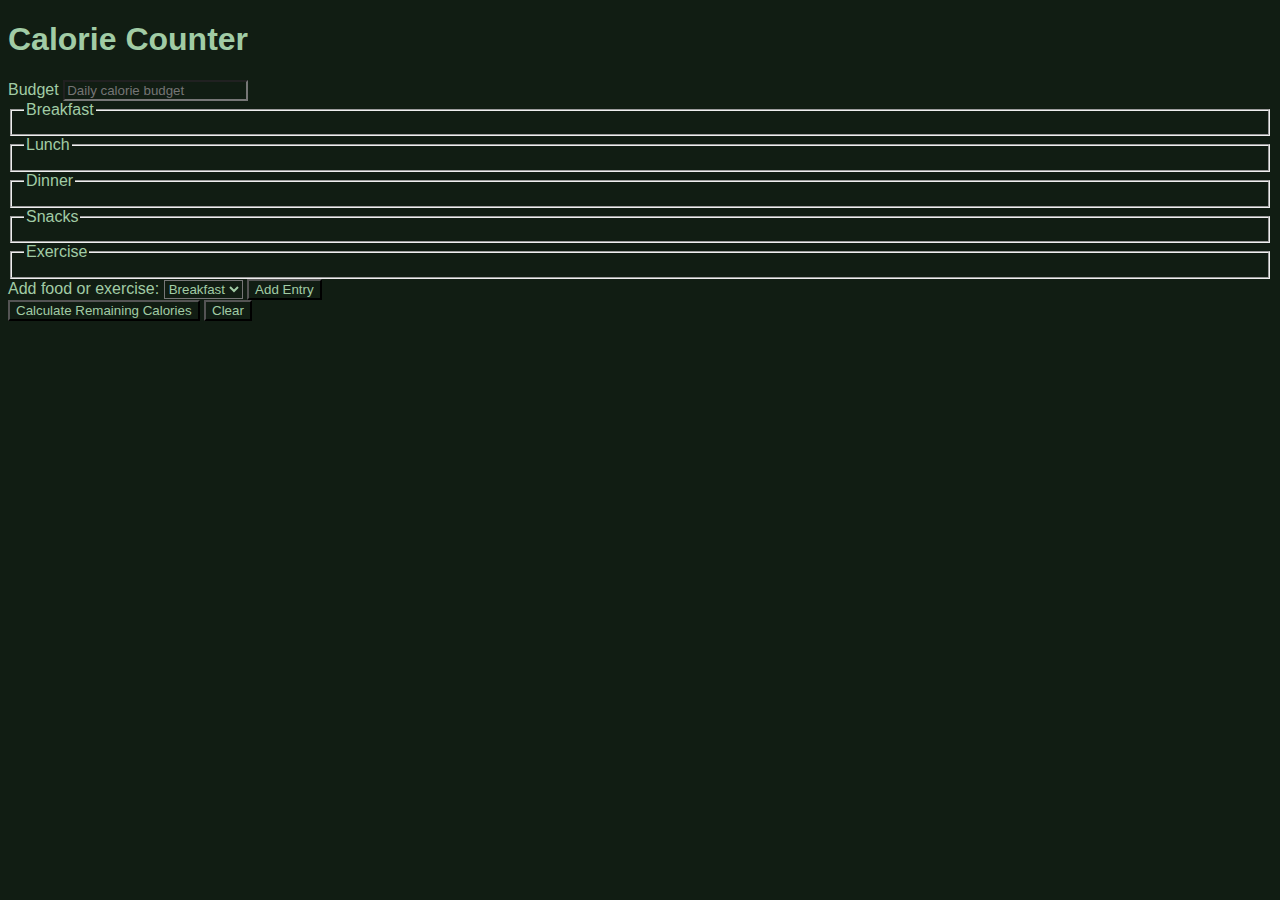
==== caloriecounter.html @ 0ab6e7e5 "Create caloriecounter.html" ====
<!DOCTYPE html>
<html lang="en">
  <head>
    <meta charset="utf-8" />
    <meta name="viewport" content="width=device-width, initial-scale=1.0" />
    <link rel="stylesheet" href="styles.css" />
    <title>Calorie Counter</title>
  </head>
  <body>
    <main>
      <h1>Calorie Counter</h1>
      <div class="container">
        <form id="calorie-counter">
          <label for="budget">Budget</label>
          <input
            type="number"
            min="0"
            id="budget"
            placeholder="Daily calorie budget"
            required
          />
          <fieldset id="breakfast">
            <legend>Breakfast</legend>
            <div class="input-container"></div>
          </fieldset>
          <fieldset id="lunch">
            <legend>Lunch</legend>
            <div class="input-container"></div>
          </fieldset>
          <fieldset id="dinner">
            <legend>Dinner</legend>
            <div class="input-container"></div>
          </fieldset>
          <fieldset id="snacks">
            <legend>Snacks</legend>
            <div class="input-container"></div>
          </fieldset>
          <fieldset id="exercise">
            <legend>Exercise</legend>
            <div class="input-container"></div>
          </fieldset>
          <div class="controls">
            <span>
              <label for="entry-dropdown">Add food or exercise:</label>
              <select id="entry-dropdown" name="options">
                <option value="breakfast" selected>Breakfast</option>
                <option value="lunch">Lunch</option>
                <option value="dinner">Dinner</option>
                <option value="snacks">Snacks</option>
                <option value="exercise">Exercise</option>
              </select>
              <button type="button" id="add-entry">Add Entry</button>
            </span>
          </div>
          <div>
            <button type="submit">
              Calculate Remaining Calories
            </button>
            <button type="button" id="clear">Clear</button>
          </div>
        </form>
        <div id="output" class="output hide"></div>
      </div>
    </main>
    <script src="./ccscript.js"></script>
  </body>
</html>
---- styles.css ----
* {
  background-color: #111d13;
  color: #a1cca5; 
  font-family: "Roboto", sans-serif;
  font-optical-sizing: auto;
  list-style-type: none;
}
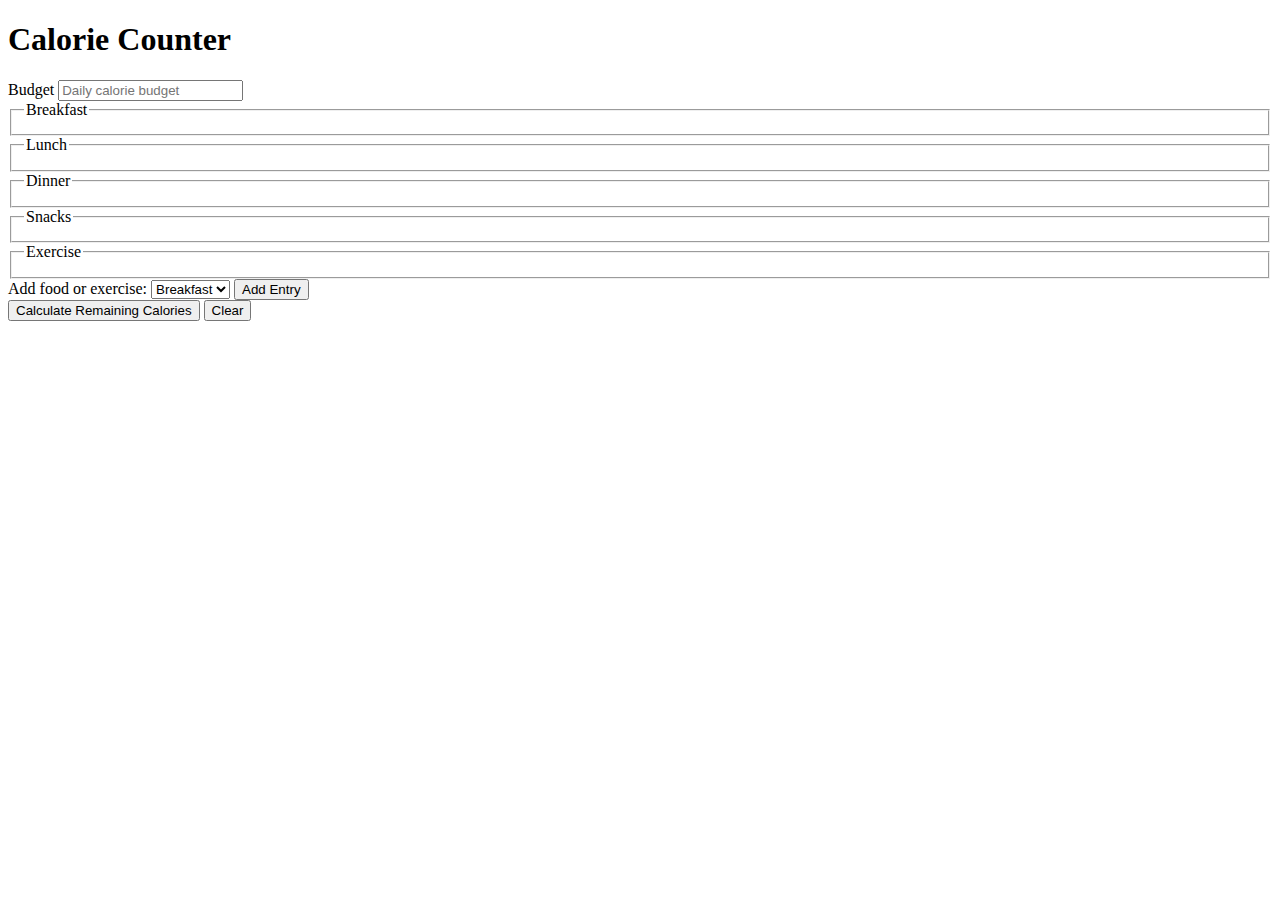
==== commit 409876c4: "Update caloriecounter.html" ====
--- a/caloriecounter.html
+++ b/caloriecounter.html
@@ -3,7 +3,7 @@
   <head>
     <meta charset="utf-8" />
     <meta name="viewport" content="width=device-width, initial-scale=1.0" />
-    <link rel="stylesheet" href="styles.css" />
+    <link rel="stylesheet" href="caloriecounter.css" />
     <title>Calorie Counter</title>
   </head>
   <body>
